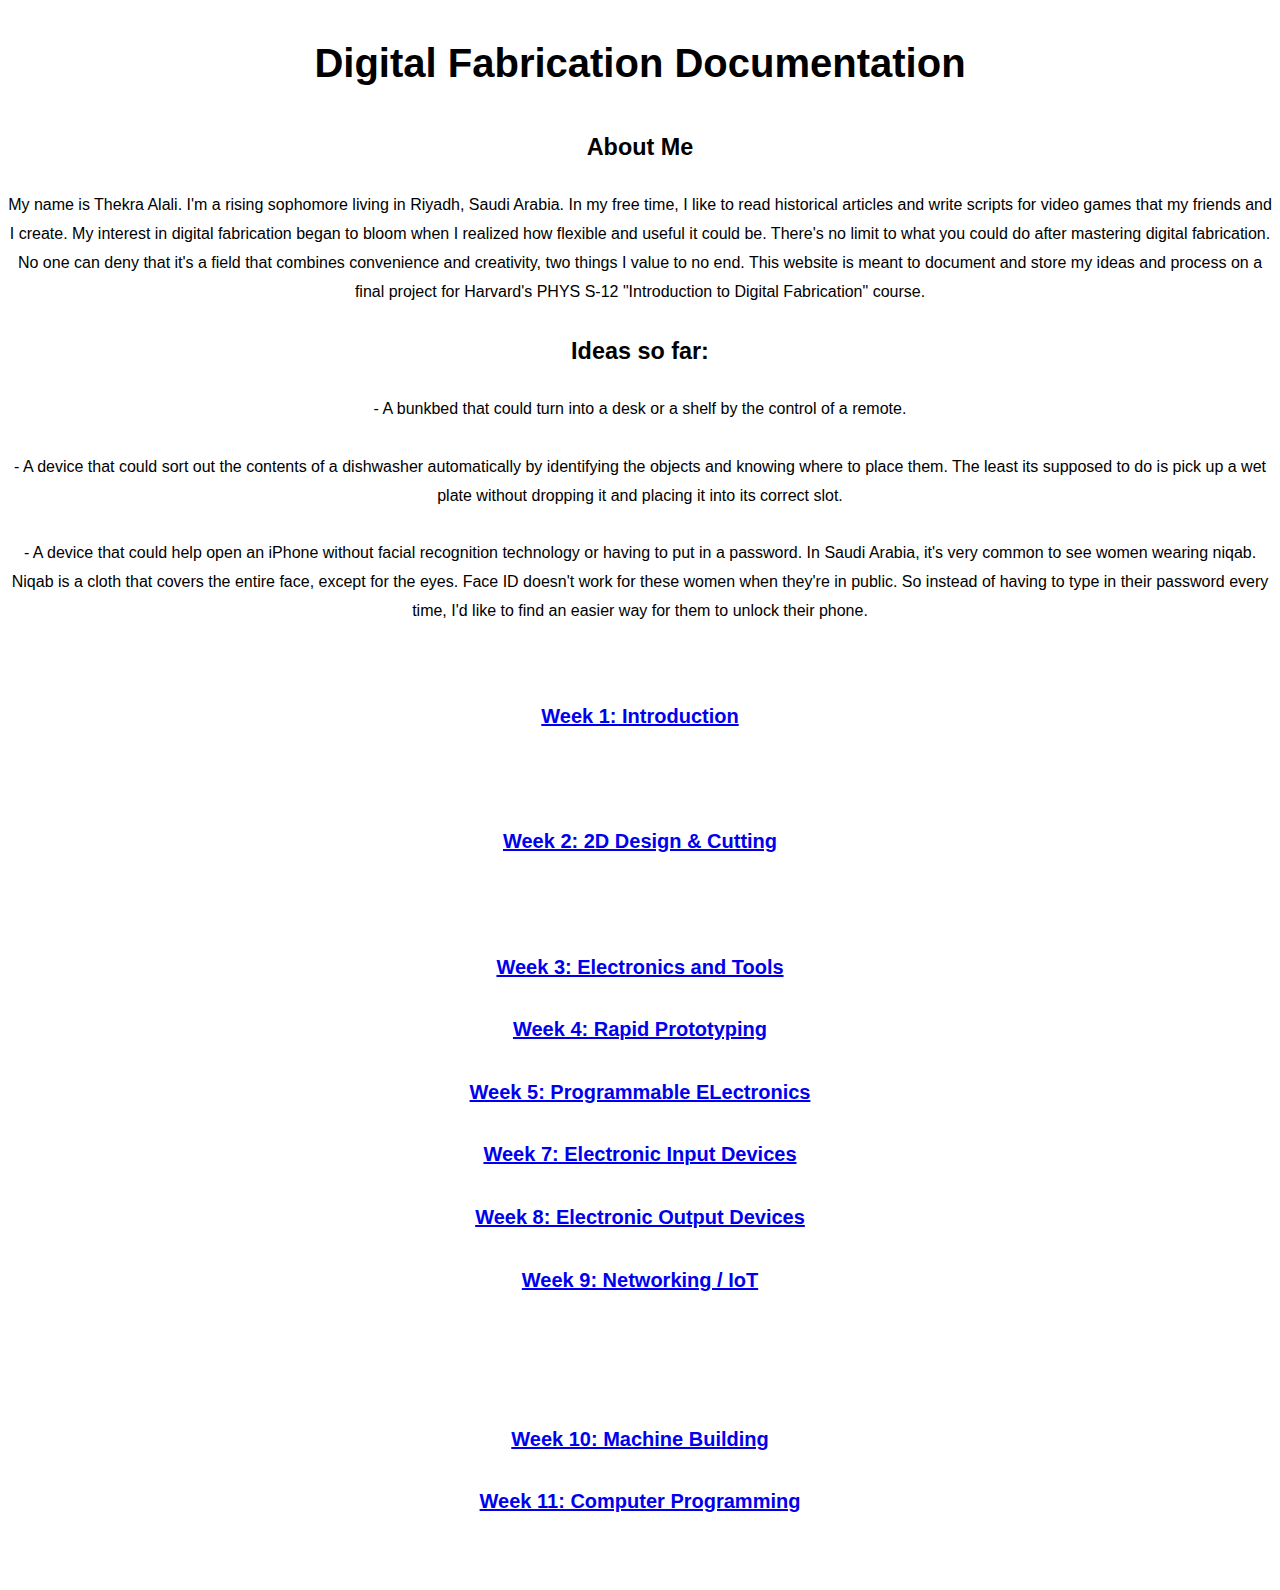
==== index.html @ 7b2f736b "Update index.html" ====
<!DOCTYPE HTML>
<head>
<link rel="stylesheet" href="style.css">
<title> Thekra Alali - Digital Fabrication </title>
</head>
<body>
<center>
<h1> Digital Fabrication Documentation </h1>
<h3> About Me </h3>
<p>
My name is Thekra Alali. I'm a rising sophomore living in Riyadh, Saudi Arabia. In my free time, I like to read historical articles and write scripts for video games that my friends and I create. My interest in digital fabrication began to bloom when I realized how flexible and useful it could be. There's no limit to what you could do after mastering digital fabrication. No one can deny that it's a field that combines convenience and creativity, two things I value to no end. This website is meant to document and store my ideas and process on a final project for Harvard's PHYS S-12 "Introduction to Digital Fabrication" course.
</p>
<h3> Ideas so far: </h3>
<p>
  - A bunkbed that could turn into a desk or a shelf by the control of a remote. <br>
<br>
- A device that could sort out the contents of a dishwasher automatically by identifying the objects and knowing where to place them. The least its supposed to do is pick up a wet plate without dropping it and placing it into its correct slot.<br>
<br>
- A device that could help open an iPhone without facial recognition technology or having to put in a password. In Saudi Arabia, it's very common to see women wearing niqab. Niqab is a cloth that covers the entire face, except for the eyes. Face ID doesn't work for these women when they're in public. So instead of having to type in their password every time, I'd like to find an easier way for them to unlock their phone.<br>
</p>
  <div class="container-fluid bg-3 text-center">
  <div class="row">
    <div class="col-sm-4">
      <h4><a href='./01_intro/index.html'>Week 1: Introduction</a></h4>
    </div>
    <br>
     <div class="col-sm-4">
      <h4><a href='./01_intro/index2.html'>Week 2: 2D Design & Cutting</a></h4>
    </div>
    <br>
    <div class="col-sm-4">
      <h4><a href='./01_intro/index3.html'>Week 3: Electronics and Tools</a></h4>
      <div class="col-sm-4">
          <div class="col-sm-4">
      <h4><a href='./01_intro/index4.html'>Week 4: Rapid Prototyping</a></h4>
    </div>
      <h4><a href='./01_intro/index5.html'>Week 5: Programmable ELectronics</a></h4>
    </div>
      <h4><a href='./01_intro/index7.html'>Week 7: Electronic Input Devices</a></h4>
       </div>
      <h4><a href='./01_intro/index8.html'>Week 8: Electronic Output Devices</a></h4>
      </div>
      <h4><a href='./01_intro/index9.html'>Week 9: Networking / IoT</a></h4>
      </div>
      <h4><a href='./01_intro/index10.html'>Week 10: Machine Building</a></h4>
    </div>
      <h4><a href='./01_intro/index11.html'>Week 11: Computer Programming</a></h4>
  
  </div>
<br>
</body>
</html>
---- style.css ----
body {
    font: 20px Montserrat, sans-serif;
    line-height: 1.8;
    color: black;
  }

p {font-size: 16px;}
.margin {margin-bottom: 15px;}

.container-fluid {
  padding: 30px;
  padding-bottom: 70px;
}
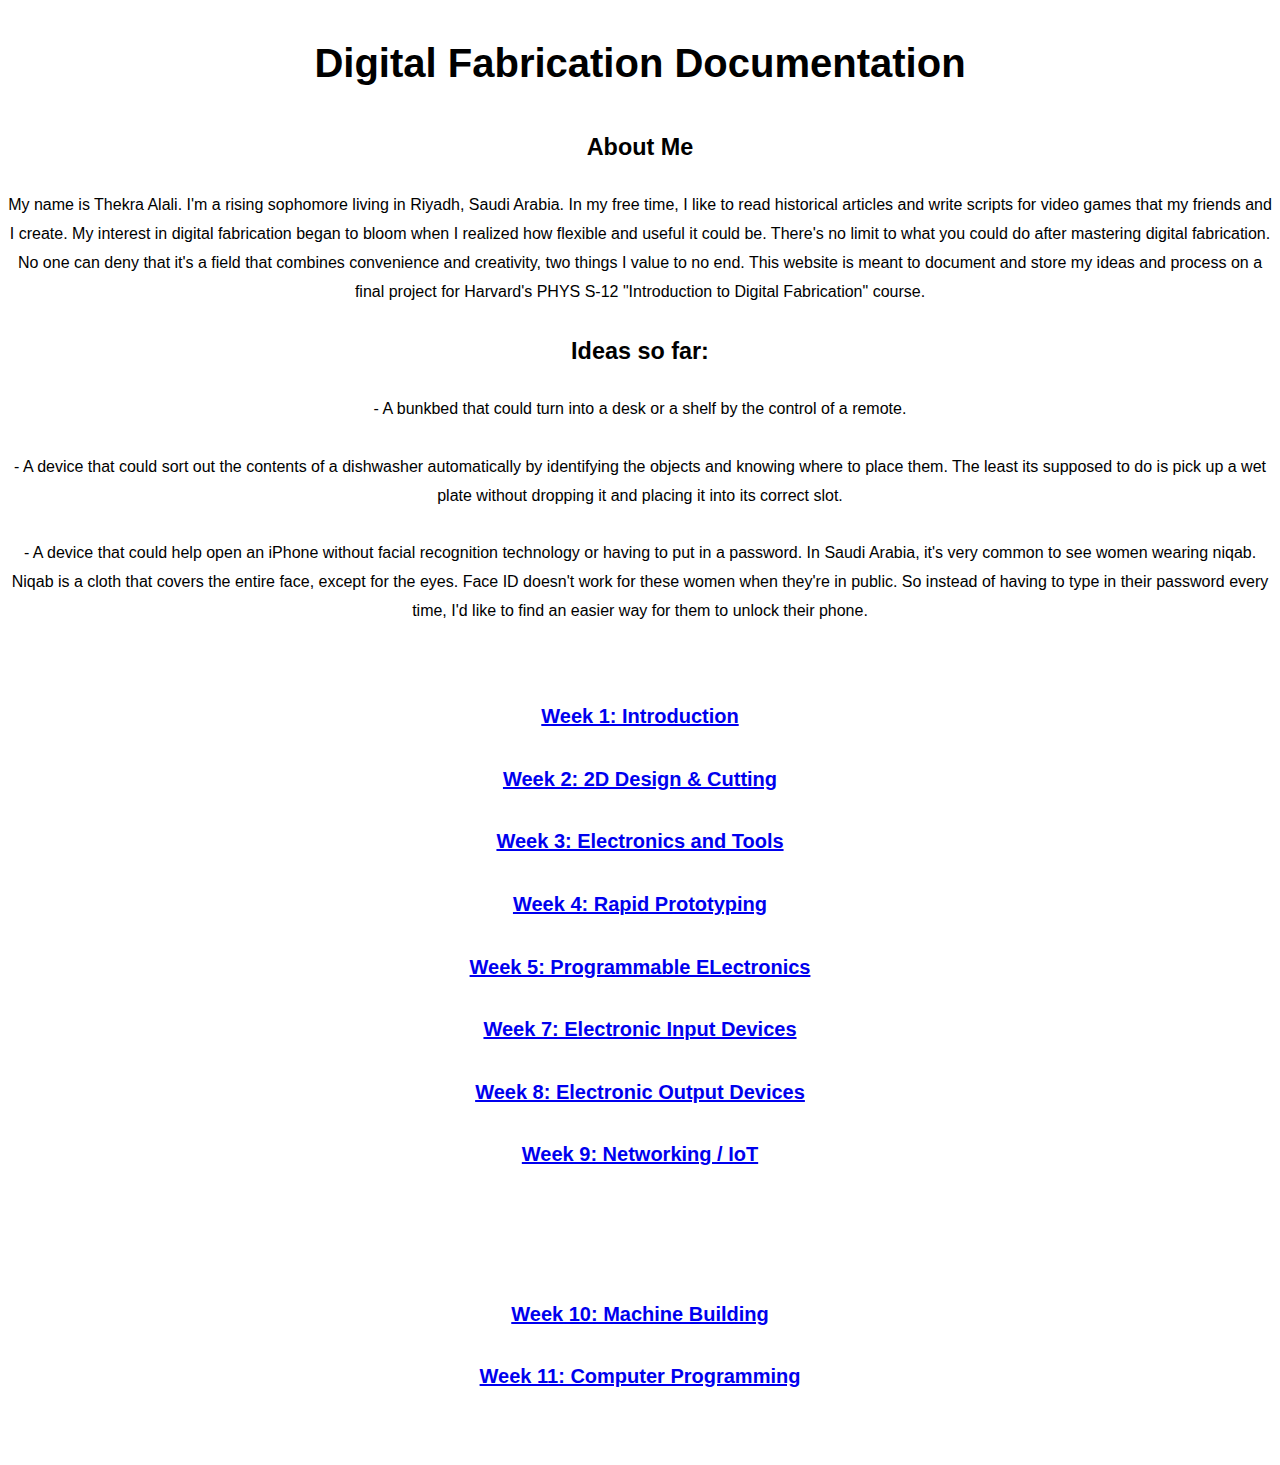
==== commit d088384f: "Update index.html" ====
--- a/index.html
+++ b/index.html
@@ -23,11 +23,11 @@
     <div class="col-sm-4">
       <h4><a href='./01_intro/index.html'>Week 1: Introduction</a></h4>
     </div>
-    <br>
+
      <div class="col-sm-4">
       <h4><a href='./01_intro/index2.html'>Week 2: 2D Design & Cutting</a></h4>
     </div>
-    <br>
+  
     <div class="col-sm-4">
       <h4><a href='./01_intro/index3.html'>Week 3: Electronics and Tools</a></h4>
       <div class="col-sm-4">
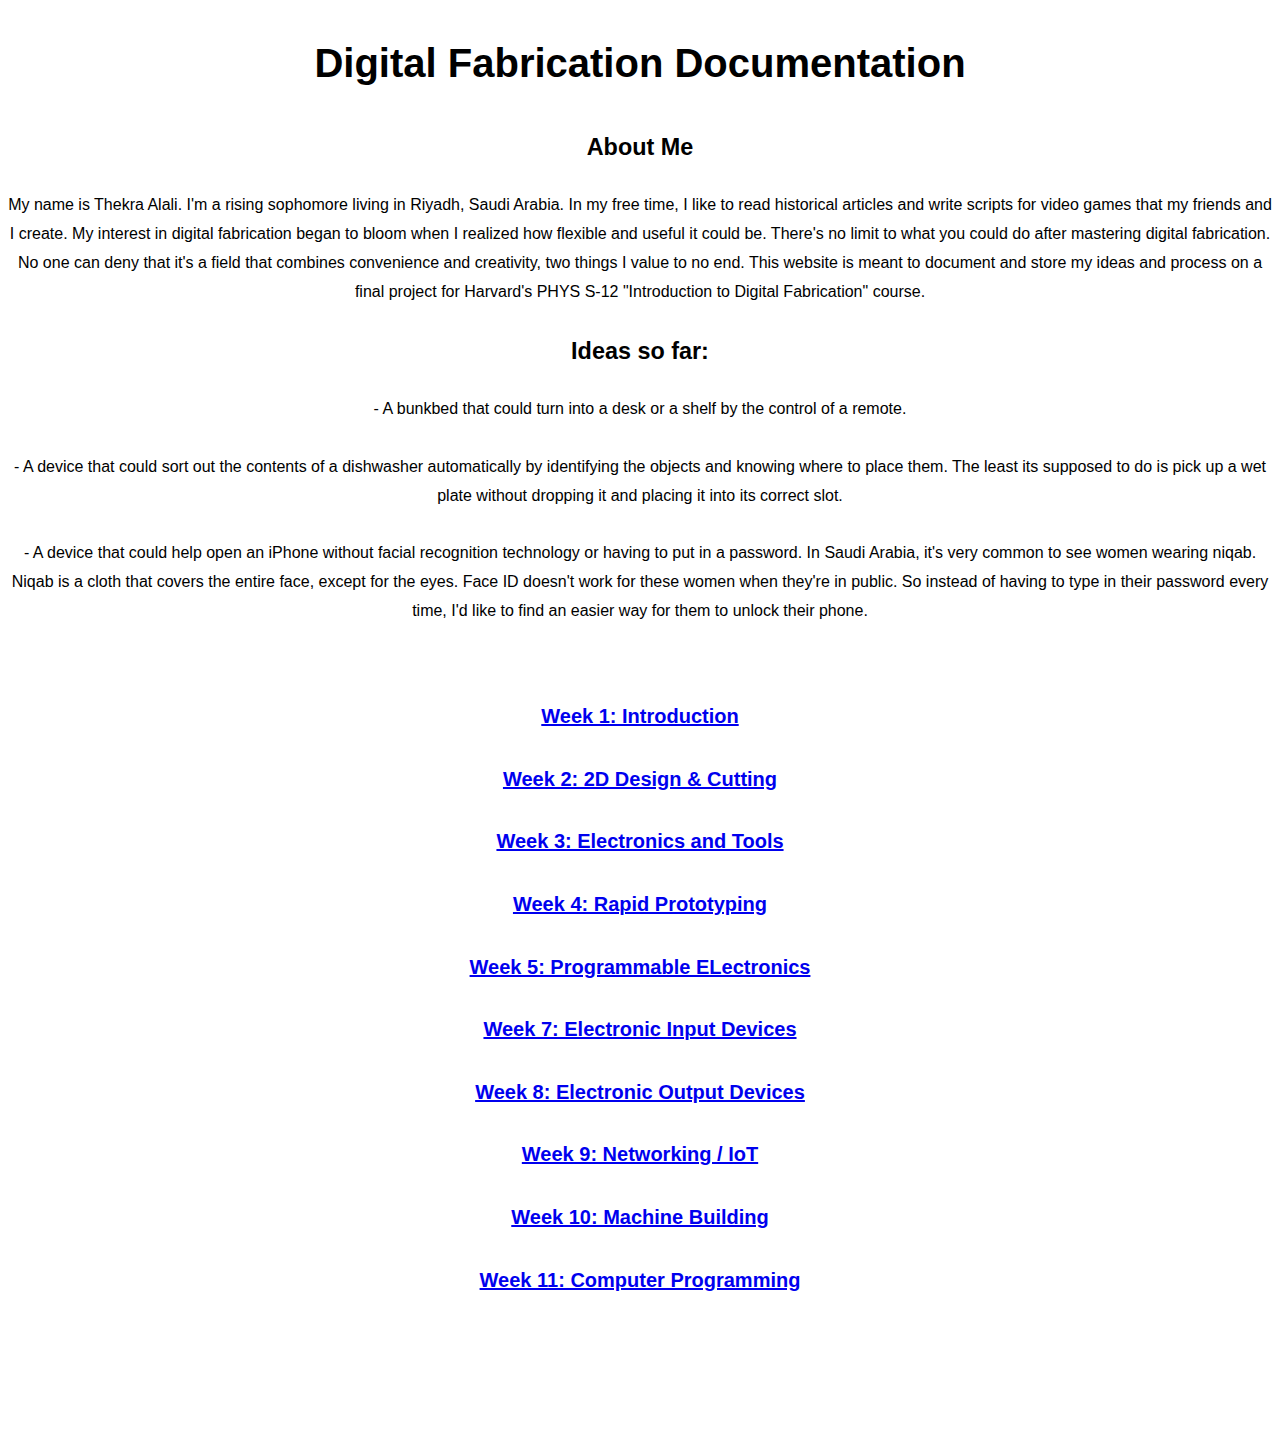
==== commit d07d6ad2: "Update index.html" ====
--- a/index.html
+++ b/index.html
@@ -41,9 +41,9 @@
       <h4><a href='./01_intro/index8.html'>Week 8: Electronic Output Devices</a></h4>
       </div>
       <h4><a href='./01_intro/index9.html'>Week 9: Networking / IoT</a></h4>
-      </div>
+      
       <h4><a href='./01_intro/index10.html'>Week 10: Machine Building</a></h4>
-    </div>
+   
       <h4><a href='./01_intro/index11.html'>Week 11: Computer Programming</a></h4>
   
   </div>
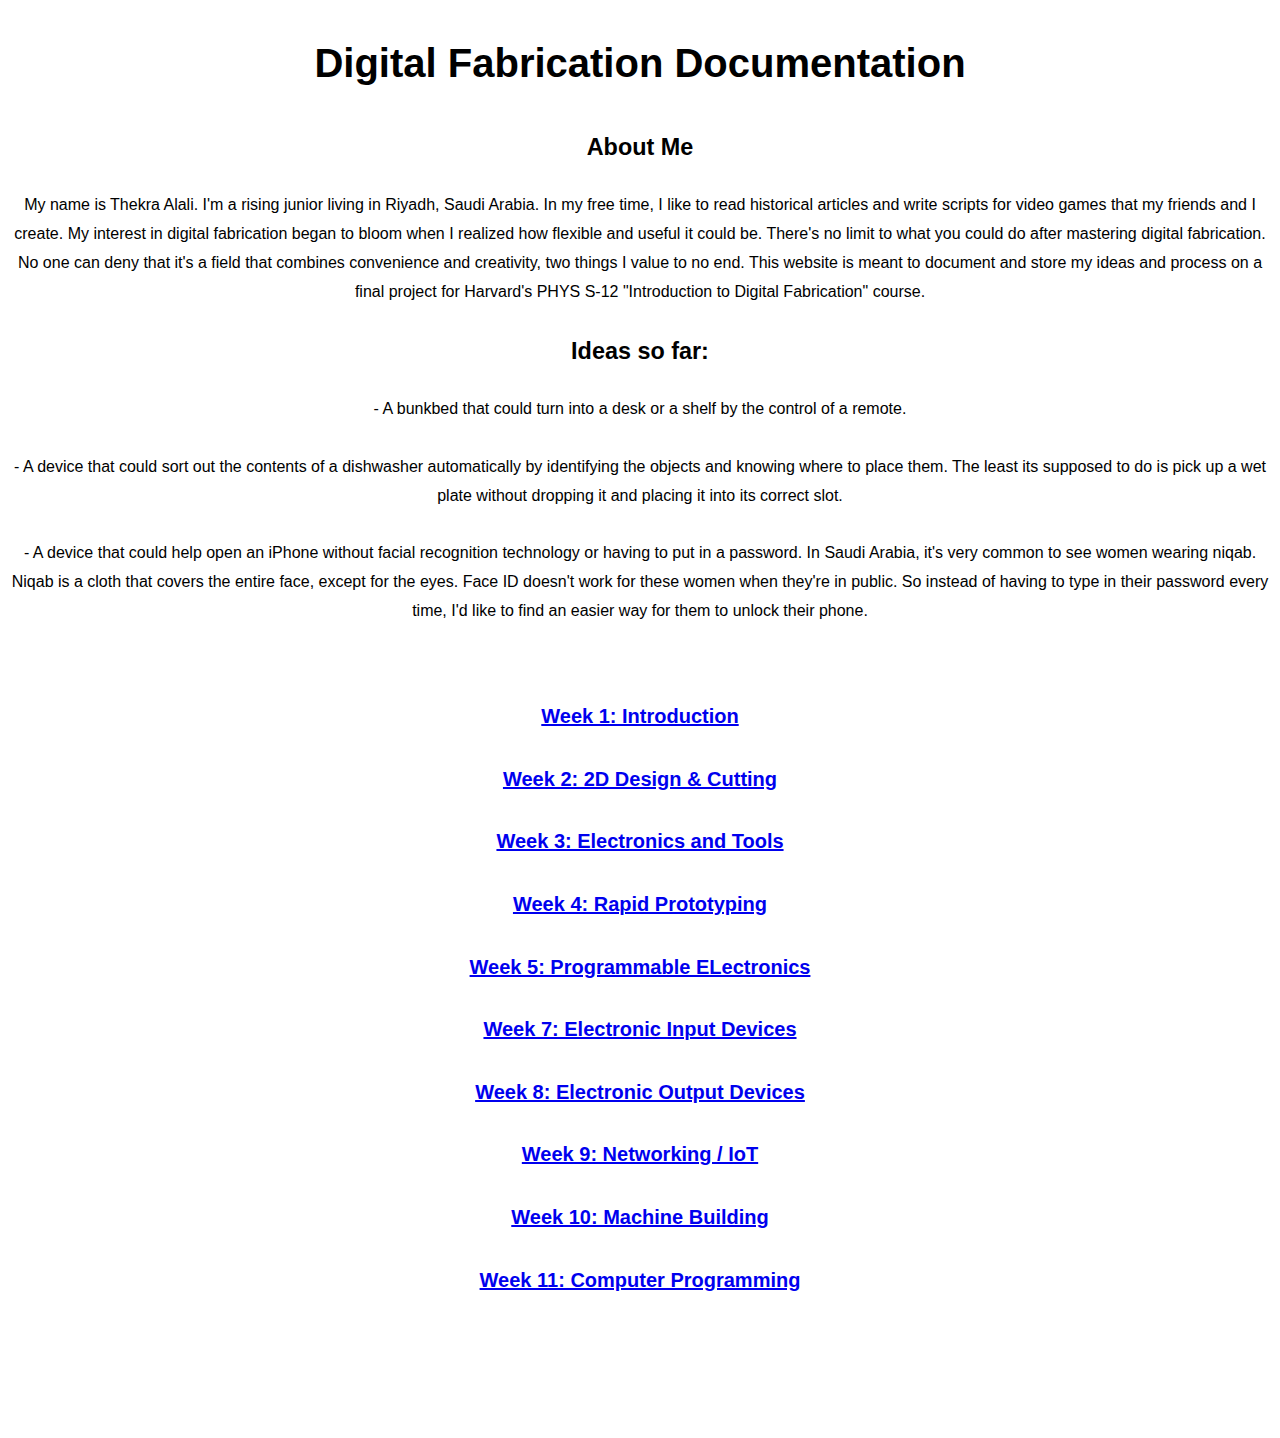
==== commit cb166013: "Update index.html" ====
--- a/index.html
+++ b/index.html
@@ -8,7 +8,7 @@
 <h1> Digital Fabrication Documentation </h1>
 <h3> About Me </h3>
 <p>
-My name is Thekra Alali. I'm a rising sophomore living in Riyadh, Saudi Arabia. In my free time, I like to read historical articles and write scripts for video games that my friends and I create. My interest in digital fabrication began to bloom when I realized how flexible and useful it could be. There's no limit to what you could do after mastering digital fabrication. No one can deny that it's a field that combines convenience and creativity, two things I value to no end. This website is meant to document and store my ideas and process on a final project for Harvard's PHYS S-12 "Introduction to Digital Fabrication" course.
+My name is Thekra Alali. I'm a rising junior living in Riyadh, Saudi Arabia. In my free time, I like to read historical articles and write scripts for video games that my friends and I create. My interest in digital fabrication began to bloom when I realized how flexible and useful it could be. There's no limit to what you could do after mastering digital fabrication. No one can deny that it's a field that combines convenience and creativity, two things I value to no end. This website is meant to document and store my ideas and process on a final project for Harvard's PHYS S-12 "Introduction to Digital Fabrication" course.
 </p>
 <h3> Ideas so far: </h3>
 <p>
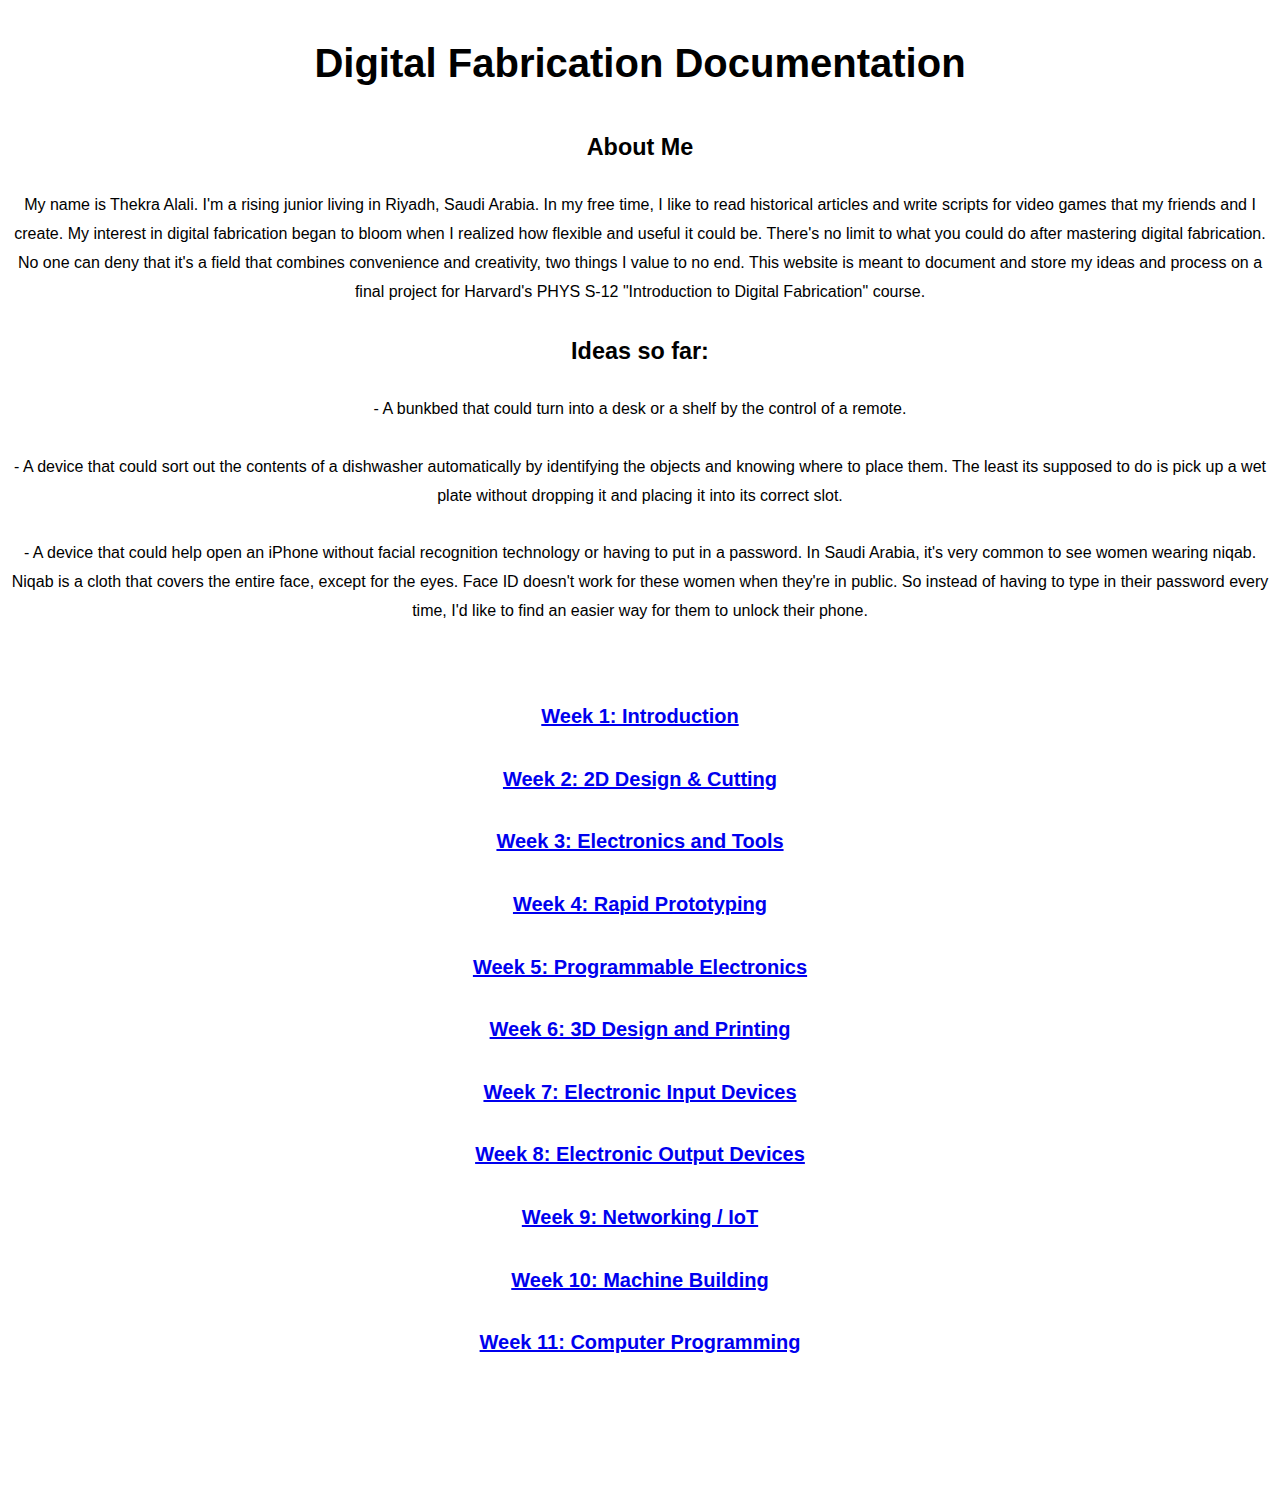
==== commit cc17df49: "Update index.html" ====
--- a/index.html
+++ b/index.html
@@ -34,7 +34,8 @@
           <div class="col-sm-4">
       <h4><a href='./01_intro/index4.html'>Week 4: Rapid Prototyping</a></h4>
     </div>
-      <h4><a href='./01_intro/index5.html'>Week 5: Programmable ELectronics</a></h4>
+      <h4><a href='./01_intro/index5.html'>Week 5: Programmable Electronics</a></h4>
+         <h4><a href='./01_intro/index6.html'>Week 6: 3D Design and Printing</a></h4>
     </div>
       <h4><a href='./01_intro/index7.html'>Week 7: Electronic Input Devices</a></h4>
        </div>
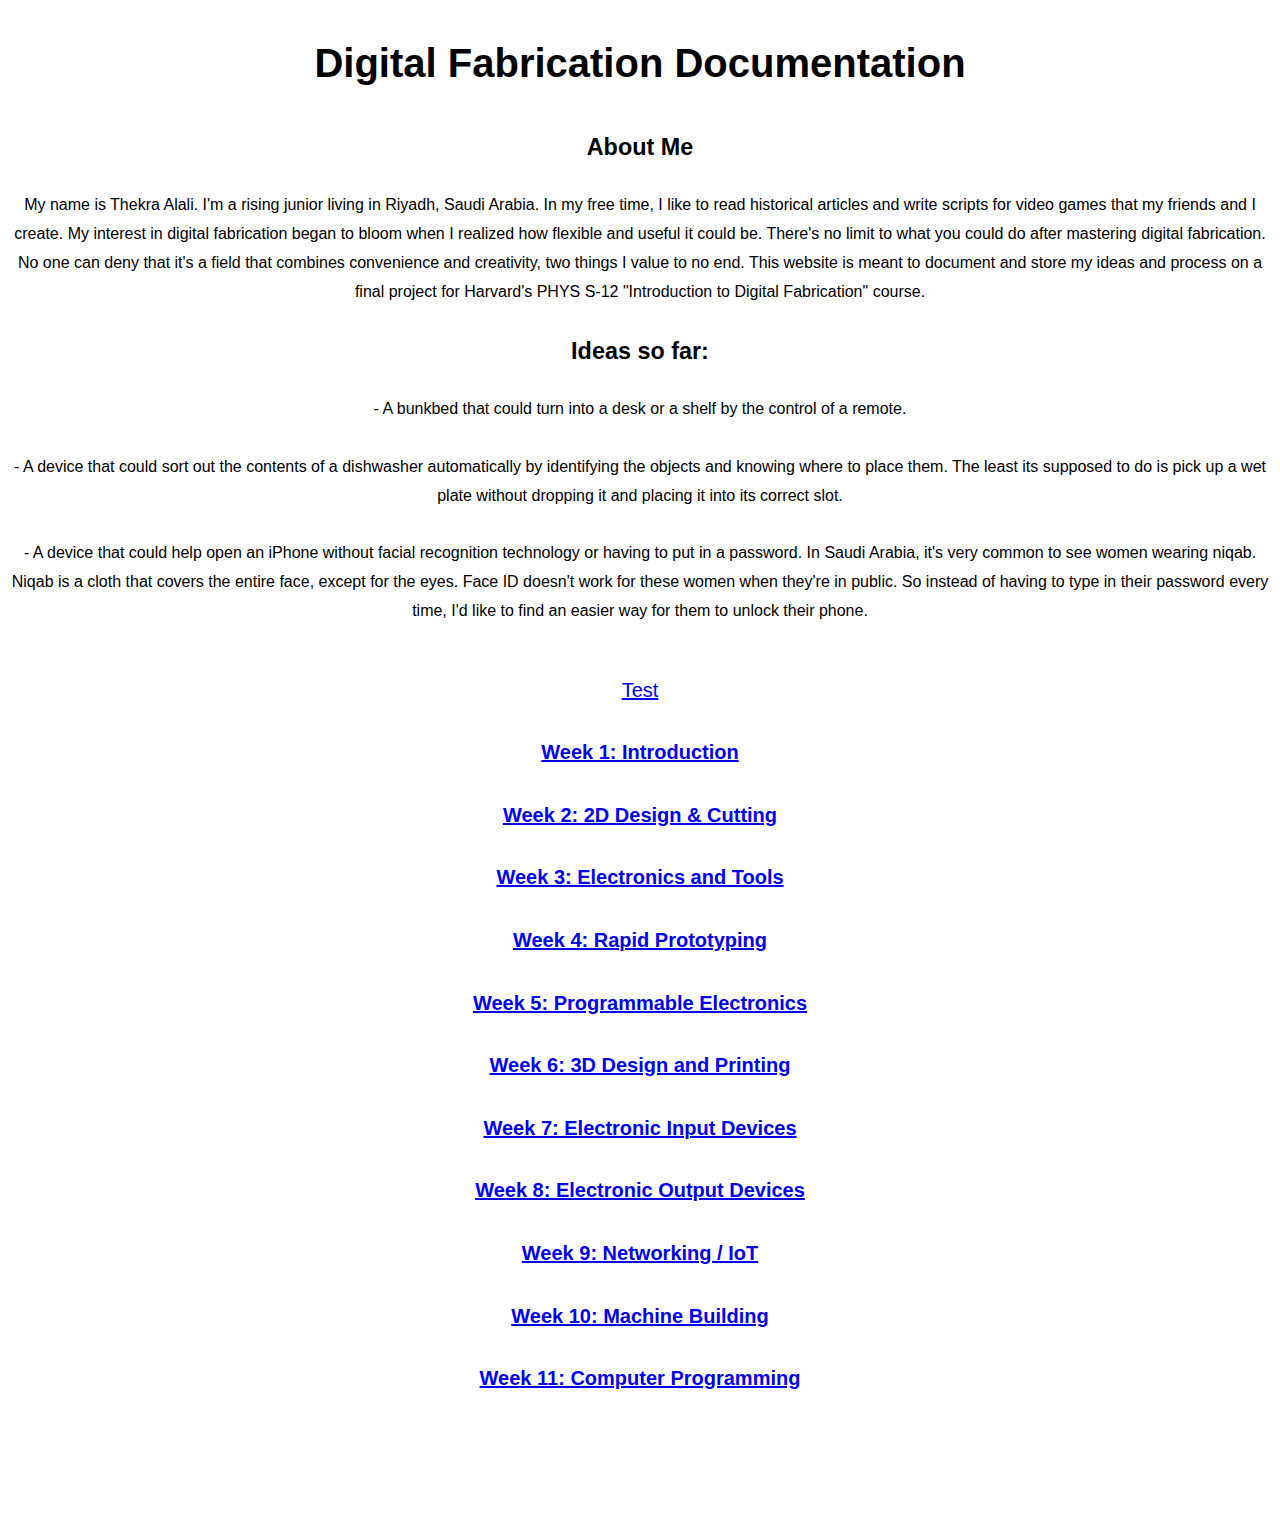
==== commit 6765b06f: "Update index.html" ====
--- a/index.html
+++ b/index.html
@@ -21,6 +21,7 @@
   <div class="container-fluid bg-3 text-center">
   <div class="row">
     <div class="col-sm-4">
+      <a href="./01_intro/firebase.html">Test</a>
       <h4><a href='./01_intro/index.html'>Week 1: Introduction</a></h4>
     </div>
 
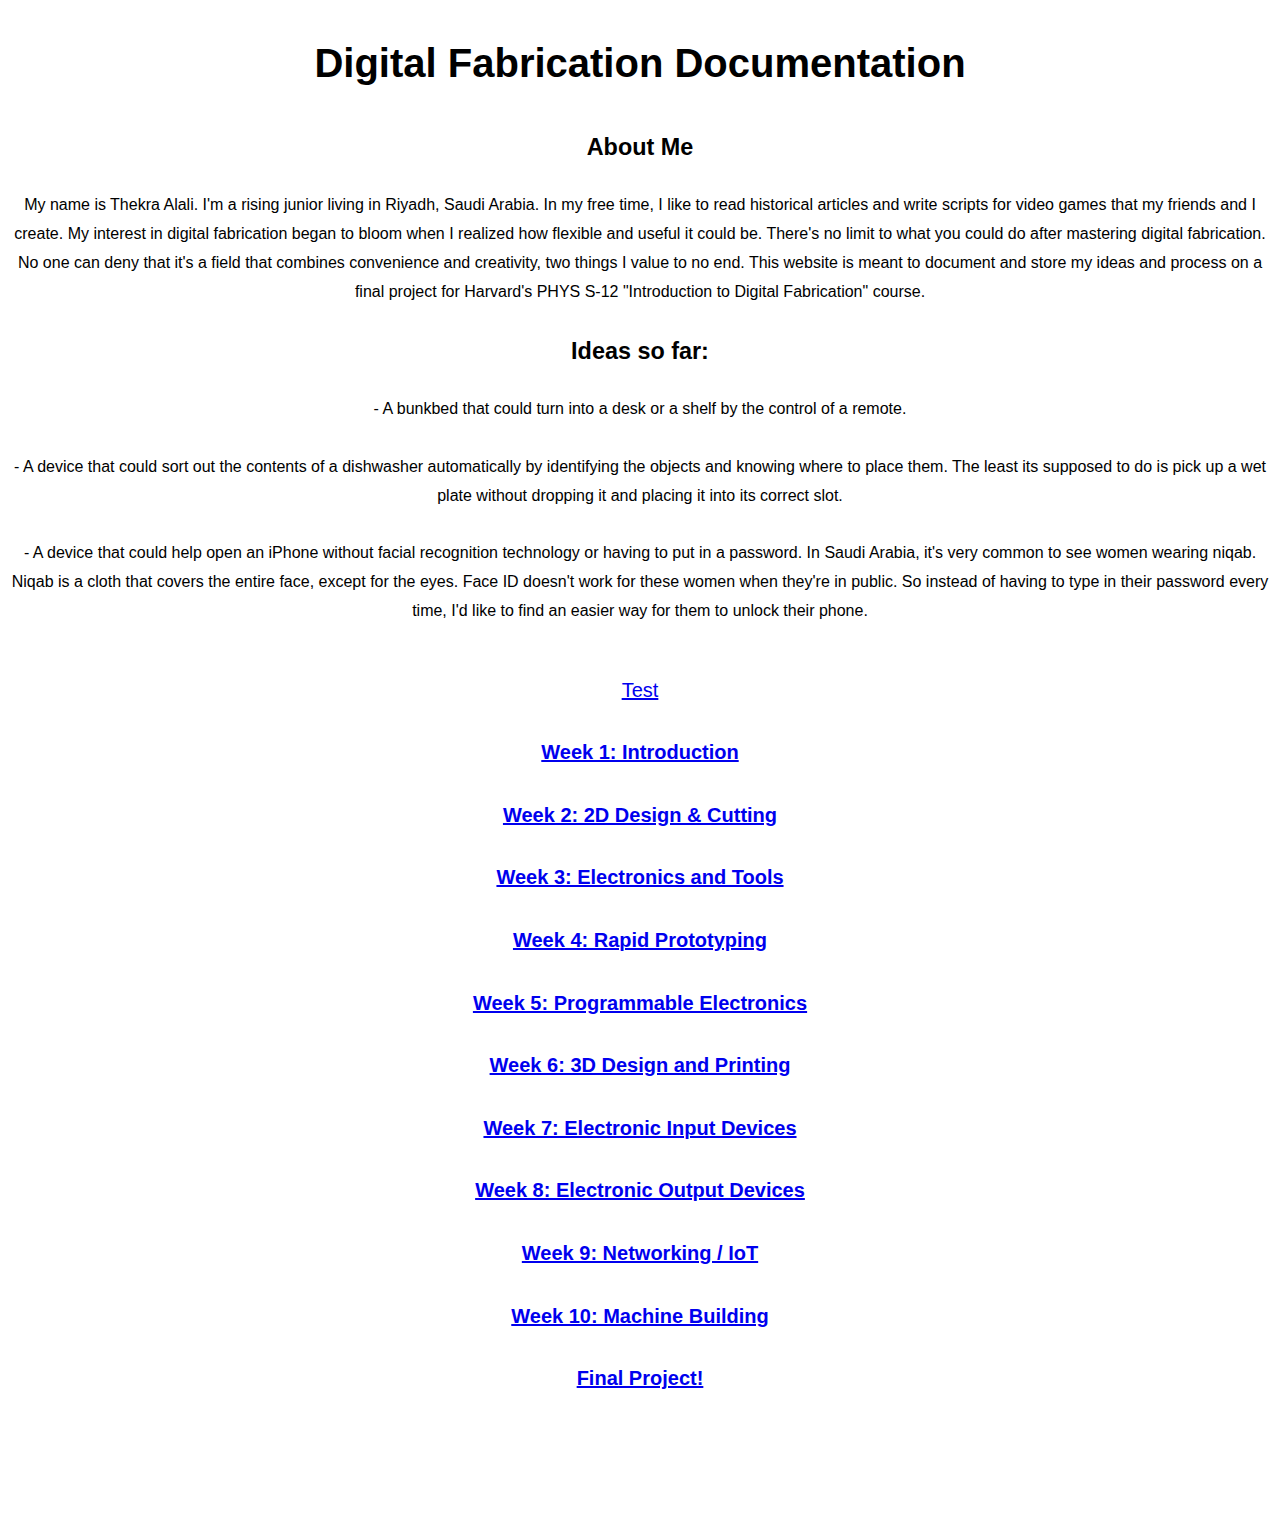
==== commit 5eca8cbe: "Update index.html" ====
--- a/index.html
+++ b/index.html
@@ -46,7 +46,7 @@
       
       <h4><a href='./01_intro/index10.html'>Week 10: Machine Building</a></h4>
    
-      <h4><a href='./01_intro/index11.html'>Week 11: Computer Programming</a></h4>
+      <h4><a href='./01_intro/index11.html'>Final Project!</a></h4>
   
   </div>
 <br>
